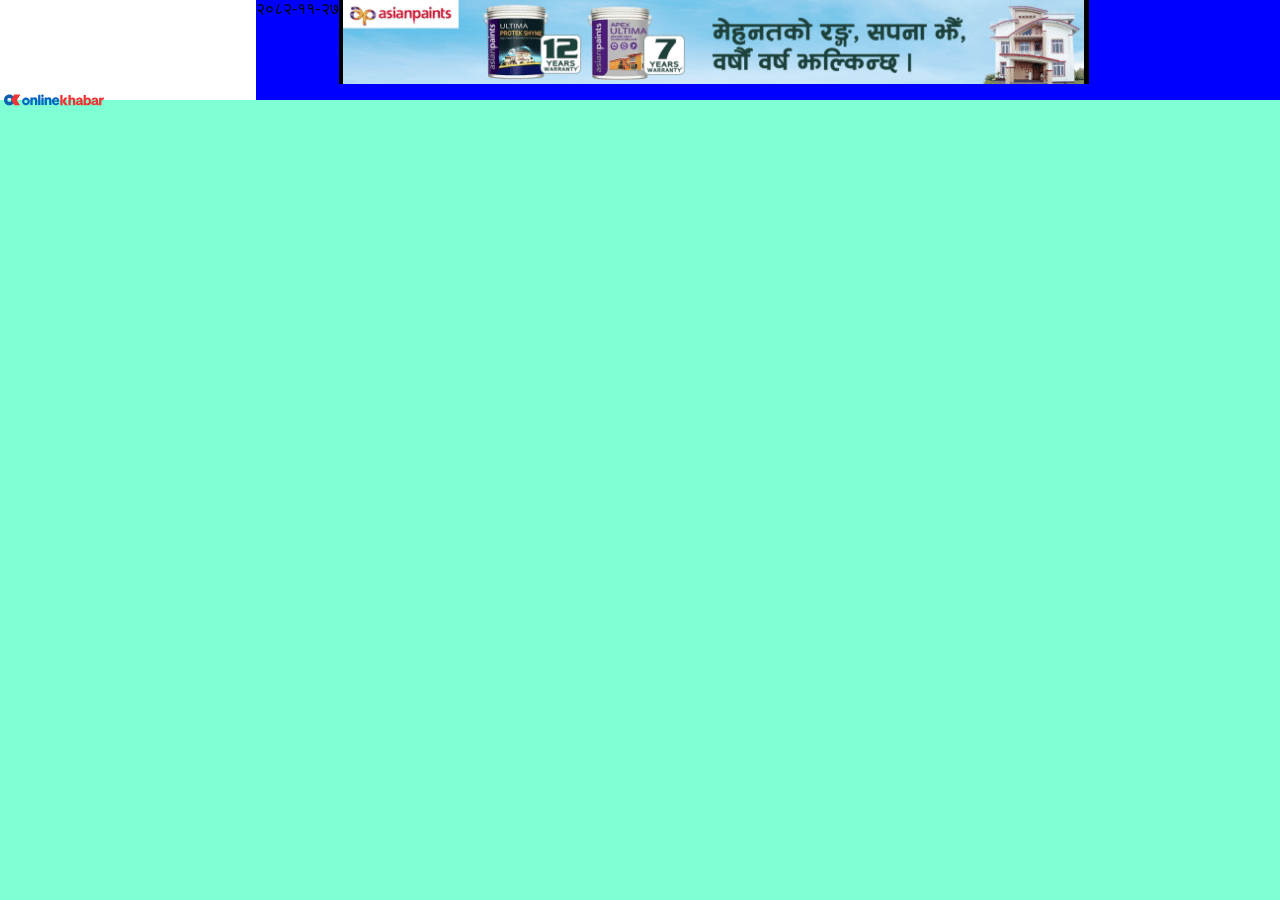
==== index.html @ 145fda26 "Initial commit with readme" ====
<!DOCTYPE html>
<html lang="en">
<head>
    <meta charset="UTF-8">
    <meta name="viewport" content="width=device-width, initial-scale=1.0">
    <link rel="stylesheet" href="style.css">
    <title>Online Khabar</title>
</head>
<body>
    <div class="top-header">
        <div class="logo">
            <img src="img/main-logo-new.svg" alt="logo">
        </div>

        <div class="date">२०८२-११-२७</div>

        <div class="advertise">
            <img src="img/750x85_OK_desktopearpanel-ezgif.com-video-to-gif-converter.gif" alt="advertisement">
        </div>
    </div>
</body>
</html>
---- style.css ----
*{
    margin:0;
    padding:0;
}

body{
    background-color:aquamarine;
}

.top-header{
    background-color: blue;
    display:flex;
}

.logo{
    width:20%;
    height: 100px;
    background-color: white;
}

.logo img{
    height: 200px;
    align-items: center;
    padding:0 4px;
    width:100px;
}
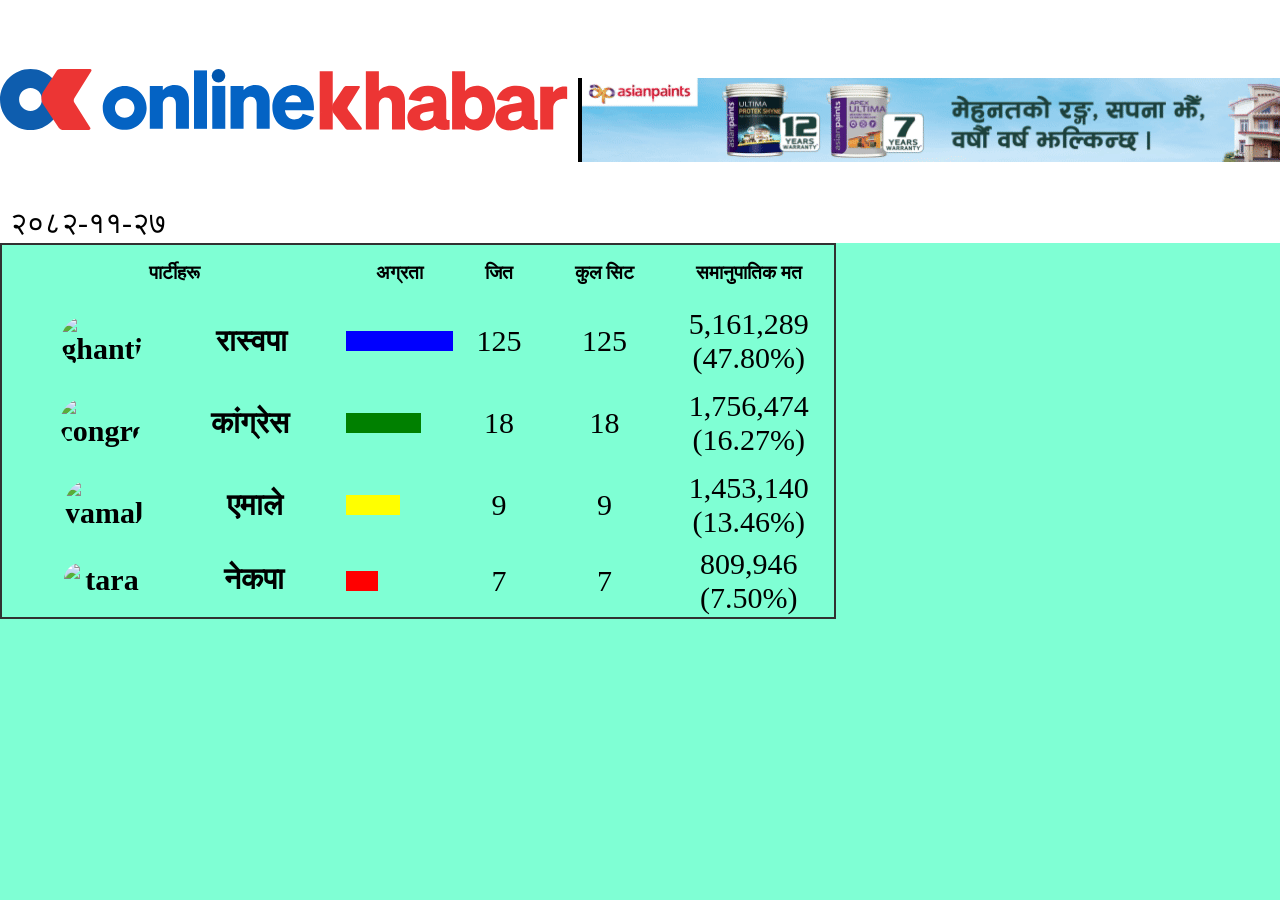
==== commit bb5b86d9: "updated code" ====
--- a/index.html
+++ b/index.html
@@ -1,22 +1,97 @@
 <!DOCTYPE html>
 <html lang="en">
+
 <head>
     <meta charset="UTF-8">
     <meta name="viewport" content="width=device-width, initial-scale=1.0">
     <link rel="stylesheet" href="style.css">
     <title>Online Khabar</title>
 </head>
+
 <body>
     <div class="top-header">
         <div class="logo">
             <img src="img/main-logo-new.svg" alt="logo">
+            <div class="date">२०८२-११-२७</div>
         </div>
 
-        <div class="date">२०८२-११-२७</div>
+
 
         <div class="advertise">
             <img src="img/750x85_OK_desktopearpanel-ezgif.com-video-to-gif-converter.gif" alt="advertisement">
         </div>
     </div>
+
+    <div class="election">
+        <table class="bar_table">
+            <thead>
+                <tr>
+                    <th>
+                        पार्टीहरू</th>
+                    <th>
+                        अग्रता</th>
+                    <th>
+                        जित</th>
+                    <th>
+                        कुल सिट</th>
+                    <th>
+                        समानुपातिक मत</th>
+                </tr>
+            </thead>
+            <tbody>
+                <tr>
+                    <td class="parties"><img
+                            src="https://election.onlinekhabar.com/wp-content/uploads/2022/11/Ghanti.jpg" alt="ghanti">
+                        <p>रास्वपा</p>
+                    </td>
+                    <td class="blue">
+                        <div></div>
+                    </td>
+                    <td>125</td>
+                    <td>125</td>
+                    <td>5,161,289 <p>(47.80%)</p>
+                    </td>
+                </tr>
+                <td class="parties"><img src="https://election.onlinekhabar.com/wp-content/uploads/2026/02/Congress.jpg"
+                        alt="congress">
+                    <p>कांग्रेस</p>
+                </td>
+                    <td class="green">
+                        <div></div>
+                    </td>
+                <td>18</td>
+                <td>18</td>
+                <td>1,756,474 <p>(16.27%)</p>
+                </td>
+                </tr>
+                <td class="parties"><img src="https://election.onlinekhabar.com/wp-content/uploads/2026/02/UML.jpg"
+                        alt="yamale">
+                    <p>एमाले</p>
+                </td>
+                    <td class="yellow">
+                        <div></div>
+                    </td>
+                <td>9</td>
+                <td>9</td>
+                <td>1,453,140 <p>(13.46%)</p>
+                </td>
+                </tr>
+                <td class="parties"><img
+                        src="	https://election.onlinekhabar.com/wp-content/uploads/2026/02/Nepali-Communist-party.jpg"
+                        alt="tara">
+                    <p>नेकपा</p>
+                </td>
+                    <td class="red">
+                        <div></div>
+                    </td>
+                <td>7</td>
+                <td>7</td>
+                <td>809,946 <p>(7.50%)</p>
+                </td>
+                </tr>
+            </tbody>
+        </table>
+    </div>
 </body>
+
 </html>
--- a/style.css
+++ b/style.css
@@ -1,26 +1,96 @@
-*{
-    margin:0;
-    padding:0;
+* {
+    margin: 0;
+    padding: 0;
 }
 
-body{
-    background-color:aquamarine;
+body {
+    background-color: aquamarine;
 }
 
-.top-header{
-    background-color: blue;
-    display:flex;
+.top-header {
+    display: flex;
+    justify-content: space-between;
+    align-items: center;
+    background:white;
 }
 
-.logo{
-    width:20%;
-    height: 100px;
-    background-color: white;
+.logo {
+    /* width: 20%;
+    height: 100px; */
 }
 
-.logo img{
+.logo img {
     height: 200px;
     align-items: center;
-    padding:0 4px;
-    width:100px;
-}+    padding: 0 px;
+    width: 568px;
+}
+
+.advertise {
+    padding: 0 10px;
+}
+
+.logo .date{
+    padding: 2px 10px;
+    font-size: 30px;
+}
+
+.bar_table{
+    border:2px solid rgb(49, 49, 49);
+}
+
+
+table tr th{
+    padding: 15px 30px;
+    font-size: larger;
+}
+
+.parties img{
+    width:80px;
+    height:auto;
+    border-radius:40px;
+
+}
+
+.parties{
+    /* border:2px solid black; */
+    width:300px;
+    text-align: center;
+    padding: 15px 20px;
+    display:flex;
+    justify-content: space-around;
+    align-items: center;
+}
+
+.parties{
+    font-size: 30px;
+    font-weight: bold;
+}
+
+table tbody tr>td {
+    text-align: center;
+    align-items: center;
+    font-size: 30px;
+}
+
+.blue>div{
+    background-color: blue;
+    height:20px;
+    width:100%;
+}
+.green>div{
+    background-color: green;
+    height:20px;
+    width:70%;
+}
+.yellow>div{
+    background-color: yellow;
+    height:20px;
+    width:50%;
+}
+.red>div{
+    background-color: red;
+    height:20px;
+    width:30%;
+}
+
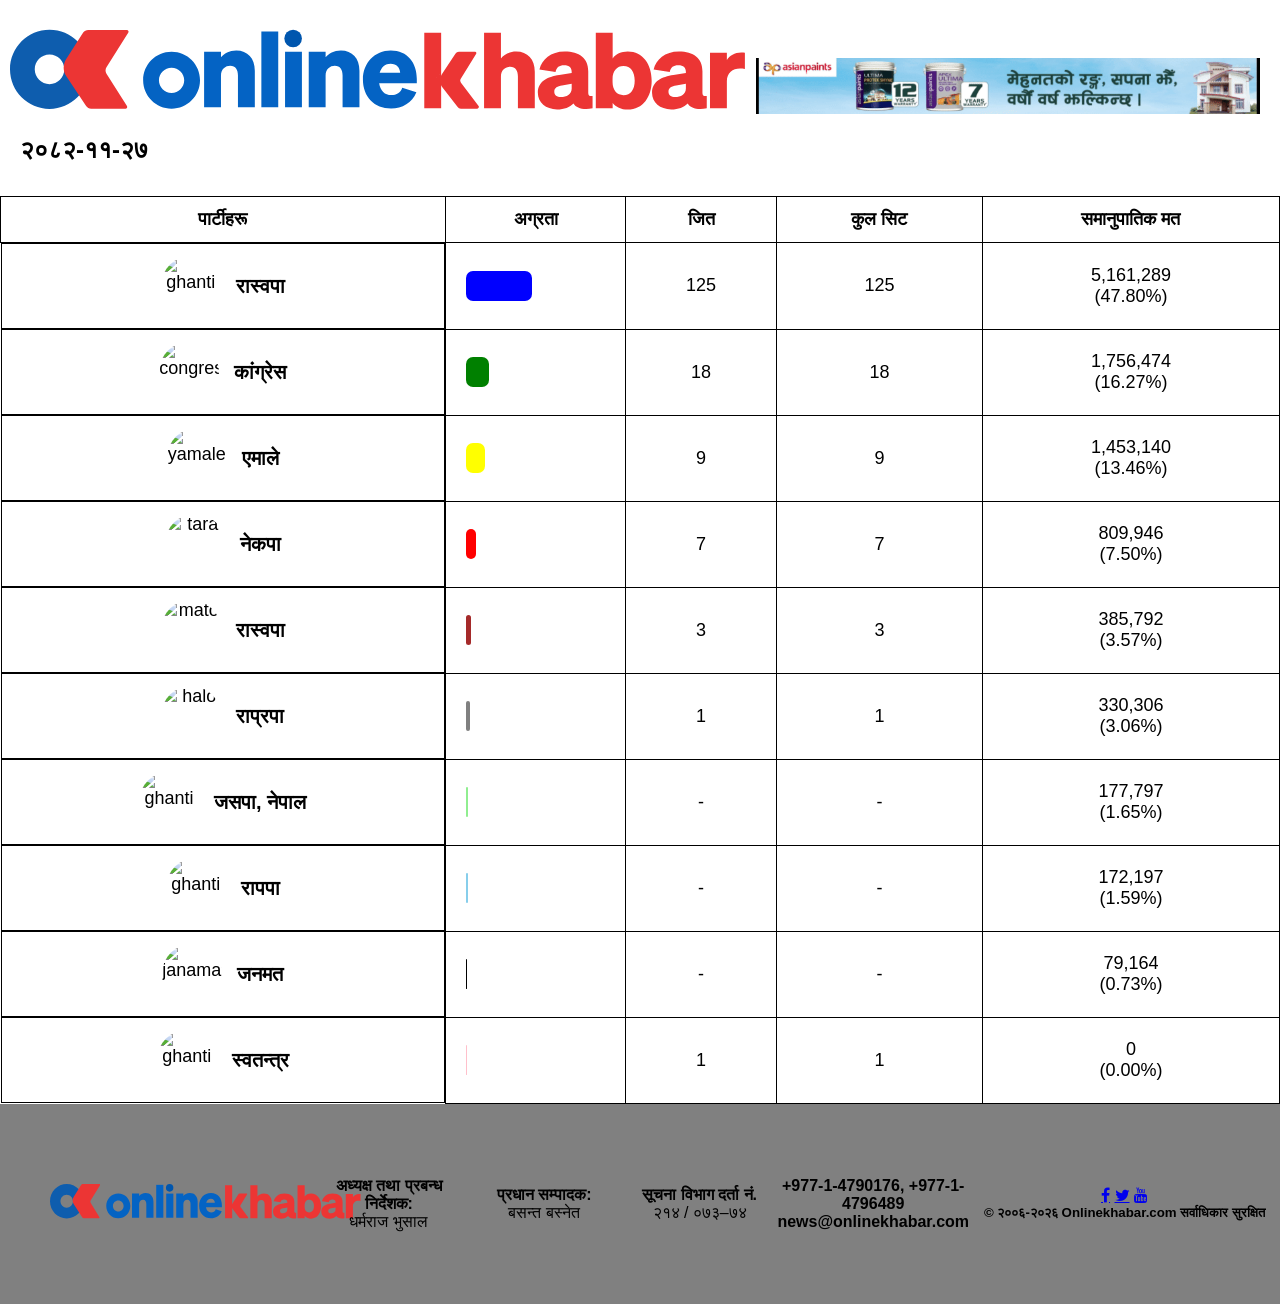
==== commit 3332c592: "so many code included with responsiveness" ====
--- a/index.html
+++ b/index.html
@@ -5,6 +5,7 @@
     <meta charset="UTF-8">
     <meta name="viewport" content="width=device-width, initial-scale=1.0">
     <link rel="stylesheet" href="style.css">
+    <link rel="stylesheet" href="https://cdnjs.cloudflare.com/ajax/libs/font-awesome/4.7.0/css/font-awesome.min.css">
     <title>Online Khabar</title>
 </head>
 
@@ -44,7 +45,7 @@
                             src="https://election.onlinekhabar.com/wp-content/uploads/2022/11/Ghanti.jpg" alt="ghanti">
                         <p>रास्वपा</p>
                     </td>
-                    <td class="blue">
+                    <td class="blue white">
                         <div></div>
                     </td>
                     <td>125</td>
@@ -56,9 +57,9 @@
                         alt="congress">
                     <p>कांग्रेस</p>
                 </td>
-                    <td class="green">
-                        <div></div>
-                    </td>
+                <td class="green white">
+                    <div></div>
+                </td>
                 <td>18</td>
                 <td>18</td>
                 <td>1,756,474 <p>(16.27%)</p>
@@ -68,9 +69,9 @@
                         alt="yamale">
                     <p>एमाले</p>
                 </td>
-                    <td class="yellow">
-                        <div></div>
-                    </td>
+                <td class="yellow white">
+                    <div></div>
+                </td>
                 <td>9</td>
                 <td>9</td>
                 <td>1,453,140 <p>(13.46%)</p>
@@ -81,17 +82,140 @@
                         alt="tara">
                     <p>नेकपा</p>
                 </td>
-                    <td class="red">
-                        <div></div>
-                    </td>
+                <td class="red white">
+                    <div></div>
+                </td>
                 <td>7</td>
                 <td>7</td>
                 <td>809,946 <p>(7.50%)</p>
                 </td>
                 </tr>
+                <tr>
+                    <td class="parties"><img
+                            src="https://election.onlinekhabar.com/wp-content/uploads/2026/02/Shram-Sanskriti-party.jpg"
+                            alt="mato">
+                        <p>रास्वपा</p>
+                    </td>
+                    <td class="brown white">
+                        <div></div>
+                    </td>
+                    <td>3</td>
+                    <td>3</td>
+                    <td>385,792 <p>(3.57%)</p>
+                    </td>
+                </tr>
+                <tr>
+                    <td class="parties"><img src="https://election.onlinekhabar.com/wp-content/uploads/2026/02/RPP.jpg"
+                            alt="halo">
+                        <p>राप्रपा</p>
+                    </td>
+                    <td class="gray white">
+                        <div></div>
+                    </td>
+                    <td>1</td>
+                    <td>1</td>
+                    <td>330,306 <p>(3.06%)</p>
+                    </td>
+                </tr>
+                <tr>
+                    <td class="parties"><img
+                            src="https://election.onlinekhabar.com/wp-content/uploads/2022/11/Jasapa.png" alt="ghanti">
+                        <p>जसपा, नेपाल</p>
+                    </td>
+                    <td class="light-green white">
+                        <div></div>
+                    </td>
+                    <td>-</td>
+                    <td>-</td>
+                    <td>177,797 <p>(1.65%) </p>
+                    </td>
+                </tr>
+                <tr>
+                    <td class="parties"><img
+                            src="https://election.onlinekhabar.com/wp-content/uploads/2026/02/All-chunab-chinha_new-2082-31.jpg"
+                            alt="ghanti">
+                        <p>रापपा</p>
+                    </td>
+                    <td class="sky-blue white">
+                        <div></div>
+                    </td>
+                    <td>-</td>
+                    <td>-</td>
+                    <td>172,197 <p>(1.59%)</p>
+                    </td>
+                </tr>
+
+                <tr>
+                    <td class="parties"><img
+                            src="https://election.onlinekhabar.com/wp-content/uploads/2022/11/Janamat-1.jpg"
+                            alt="janamat">
+                        <p>जनमत</p>
+                    </td>
+                    <td class="black white">
+                        <div></div>
+                    </td>
+                    <td>-</td>
+                    <td>-</td>
+                    <td>79,164 <p>(0.73%)</p>
+                    </td>
+                </tr>
+                <tr>
+                    <td class="parties"><img
+                            src="	https://election.onlinekhabar.com/wp-content/uploads/2022/11/swatantra.png"
+                            alt="ghanti">
+                        <p>स्वतन्त्र</p>
+                    </td>
+                    <td class="pink">
+                        <div></div>
+                    </td>
+                    <td>1</td>
+                    <td>1</td>
+                    <td>0<p>(0.00%)</p>
+                    </td>
+                </tr>
             </tbody>
         </table>
     </div>
+
+
+
+
+    <footer class="footer">
+        <div class="footer-logo">
+            <img src="img/main-logo-new.svg" alt="logo">
+        </div>
+        <div class="dharmaraj">
+            <h4>
+                अध्यक्ष तथा प्रबन्ध निर्देशक:
+            </h4>
+            <p>धर्मराज भुसाल</p>
+        </div>
+        <div class="basanta">
+            <h4>
+                प्रधान सम्पादक:
+            </h4>
+            <p>बसन्त बस्नेत</p>
+        </div>
+        <div class="suchana">
+            <h4>
+                सूचना विभाग दर्ता नं.
+            </h4>
+            <p>२१४ / ०७३–७४</p>
+        </div>
+        <div class="khabar">
+            <h4>
+                +977-1-4790176, +977-1-4796489
+            </h4>
+            <h4>news@onlinekhabar.com</h4>
+        </div>
+        <div class="social">
+            <a href="https://www.facebook.com/onlinekhabarnews/" target="_blank" class="fa fa-facebook"></a>
+            <a href="https://twitter.com/online_khabar" target="_blank" class="fa fa-twitter"></a>
+            <a href="https://www.youtube.com/channel/UCo4cuctdb-1YdZNgWEVZGwA" target="_blank"
+                class="fa fa-youtube"></a>
+            <h5>© २००६-२०२६ Onlinekhabar.com सर्वाधिकार सुरक्षित</h5>
+        </div>
+    </footer>
 </body>
 
 </html>
--- a/style.css
+++ b/style.css
@@ -4,93 +4,343 @@
 }
 
 body {
-    background-color: aquamarine;
+    /* background-color: aquamarine; */
+    font-family: Arial, sans-serif;
 }
 
 .top-header {
     display: flex;
     justify-content: space-between;
     align-items: center;
-    background:white;
-}
-
-.logo {
-    /* width: 20%;
-    height: 100px; */
+    background: white;
+    padding: 10px;
 }
 
 .logo img {
-    height: 200px;
-    align-items: center;
-    padding: 0 px;
-    width: 568px;
+    height: 120px;
+    width: auto;
 }
 
 .advertise {
     padding: 0 10px;
 }
 
-.logo .date{
+.logo .date {
     padding: 2px 10px;
-    font-size: 30px;
-}
-
-.bar_table{
-    border:2px solid rgb(49, 49, 49);
-}
-
-
-table tr th{
-    padding: 15px 30px;
-    font-size: larger;
-}
-
-.parties img{
-    width:80px;
-    height:auto;
-    border-radius:40px;
-
-}
-
-.parties{
-    /* border:2px solid black; */
-    width:300px;
-    text-align: center;
+    font-size: 24px;
+    font-weight: bold;
+}
+
+.bar_table {
+    border-collapse: collapse;
+    width: 100%;
+    margin-top: 20px;
+}
+
+tr td,
+table tr th {
+    border: 1px solid black;
+    padding: 12px 20px;
+    text-align: center;
+    font-size: 18px;
+
+
+
+
+}
+
+.parties {
+    display: flex;
+    align-items: center;
+    gap: 15px;
+    justify-content: center;
+}
+
+.parties img {
+    width: 60px;
+    height: 60px;
+    border-radius: 50%;
+}
+
+.parties p {
+    font-size: 20px;
+    font-weight: bold;
+    margin: 0;
+}
+
+table tbody tr td {
+    font-size: 18px;
+}
+
+.blue>div {
+    background-color: blue;
+    border-radius: 7px;
+    height: 30px;
+    width: 47.80%;
+}
+
+.green>div {
+    background-color: green;
+    border-radius: 7px;
+    height: 30px;
+    width: 16.27%;
+}
+
+.yellow>div {
+    background-color: yellow;
+    border-radius: 7px;
+    height: 30px;
+    width: 13.46%;
+}
+
+.red>div {
+    background-color: red;
+    border-radius: 7px;
+    height: 30px;
+    width: 7.50%;
+}
+
+.brown>div {
+    background-color: brown;
+    border-radius: 7px;
+    height: 30px;
+    width: 3.57%;
+}
+
+.gray>div {
+    background-color: gray;
+    border-radius: 7px;
+    height: 30px;
+    width: 3.06%;
+}
+
+.light-green>div {
+    background-color: lightgreen;
+    border-radius: 7px;
+    height: 30px;
+    width: 1.65%;
+}
+
+.sky-blue>div {
+    background-color: skyblue;
+    border-radius: 7px;
+    height: 30px;
+    width: 1.59%;
+}
+
+.black>div {
+    background-color: black;
+    border-radius: 7px;
+    height: 30px;
+    width: 0.73%;
+}
+
+.pink>div {
+    background-color: pink;
+    border-radius: 7px;
+    height: 30px;
+    width: 0.50%;
+}
+
+.more-news{
+    align-items: center;
+    display:grid;
+}
+
+
+
+.marquee .btn{
     padding: 15px 20px;
-    display:flex;
-    justify-content: space-around;
+    border:blue;
+    color:white;
+    font-size: 40px;
+    text-decoration: none;
+    
+}
+
+.marquee{
+    overflow:hidden;
+    white-space: nowrap;
+    background-color: rgb(47, 47, 220);
+}
+
+.marquee a{
+    display:inline-block;
+    animation:move 15s linear infinite;
+}
+
+@keyframes move {
+    from {
+        transform: translatex(100vw);
+    }
+    to{
+        transform: translate(-100%);
+    }
+}
+
+
+.footer {
+    background-color: gray;
+    display: grid;
+    grid-template-columns: 2fr 1fr 1fr 1fr 1fr 2fr;
+    grid-template-rows: 200px;
     align-items: center;
 }
 
-.parties{
-    font-size: 30px;
-    font-weight: bold;
-}
-
-table tbody tr>td {
-    text-align: center;
-    align-items: center;
-    font-size: 30px;
-}
-
-.blue>div{
-    background-color: blue;
-    height:20px;
+.footer-logo img {
+    padding: 40px 50px;
+    grid-column: 1/2;
+}
+
+.dharmaraj {
+    grid-column: 2/3;
+    text-align: center;
+}
+
+.basanta {
+    grid-column: 3/4;
+    text-align: center;
+}
+
+.suchana {
+    grid-column: 4/5;
+    text-align: center;
+}
+
+.khabar {
+    grid-column: 5/6;
+    text-align: center;
+}
+
+.social {
+    grid-column: 6/7;
+    text-align: center;
+    padding: auto 50px;
+}
+
+
+.head-image img{
     width:100%;
 }
-.green>div{
-    background-color: green;
-    height:20px;
-    width:70%;
-}
-.yellow>div{
-    background-color: yellow;
-    height:20px;
-    width:50%;
-}
-.red>div{
-    background-color: red;
-    height:20px;
-    width:30%;
-}
-
+
+.head-image h1{
+    text-align: center;
+    padding:20px 0;
+}
+
+.head-image p{
+    padding:5px 15px;
+    font-size: 20px;
+    letter-spacing: 1px;
+}
+
+
+img{
+    max-width: 100%;
+    height: auto;
+}
+
+
+/*Now making responsive*/
+
+/*for mobile max-width is 768px*/
+
+@media (max-width:768px){
+    .top-header{
+        flex-direction: column;
+        text-align: center;
+        gap:10px
+    }
+
+    .logo img{
+        height:80px;
+    }
+
+    .logo .date{
+        font-size:18px;
+    }
+
+    .advertise img{
+        width:100%;
+        height:auto;
+    }
+
+    /*there is also important of table scroll so*/
+    .election{
+        overflow-x:auto;
+    }
+
+    .bar_table{
+        min-width:700px;
+    }
+
+
+    /*now news section*/
+    .head-image img{
+        width:100%;
+        height:auto;
+    }
+
+    .head-image h1{
+        font-size:20px;
+        padding:10px;
+    }
+
+    .head-image p{
+        font-size: 16px;
+        padding:10px;
+    }
+
+
+    /*now for marquee button*/
+    .marquee .btn{
+        font-size: 20px;
+        padding:10px;
+    }
+
+    /*footer section*/
+    .footer{
+        grid-template-columns: 1fr;
+        grid-template-rows:auto;
+        text-align: center;
+        gap:15px;
+        padding:20px 0;
+    }
+
+    .footer-logo img{
+        padding: 10px;
+    }
+}
+
+
+/*now for tablet section ( max width is between 768px to 1024px*/
+
+@media (max-width: 1024px){
+    .logo img{
+        height:100px
+    }
+
+    .footer{
+        grid-template-columns: repeat(2, 1fr);
+        grid-template-rows:auto;
+        gap:20px;
+        padding:20px;
+    }
+
+    .footer>div{
+        grid-column: auto !important;
+    }
+
+    .bar_table{
+        font-size: 14px;
+    }
+
+    .parties img{
+        width:40px;
+        height:40px;
+    }
+
+    .parties p{
+        font-size:16px;
+    }
+}
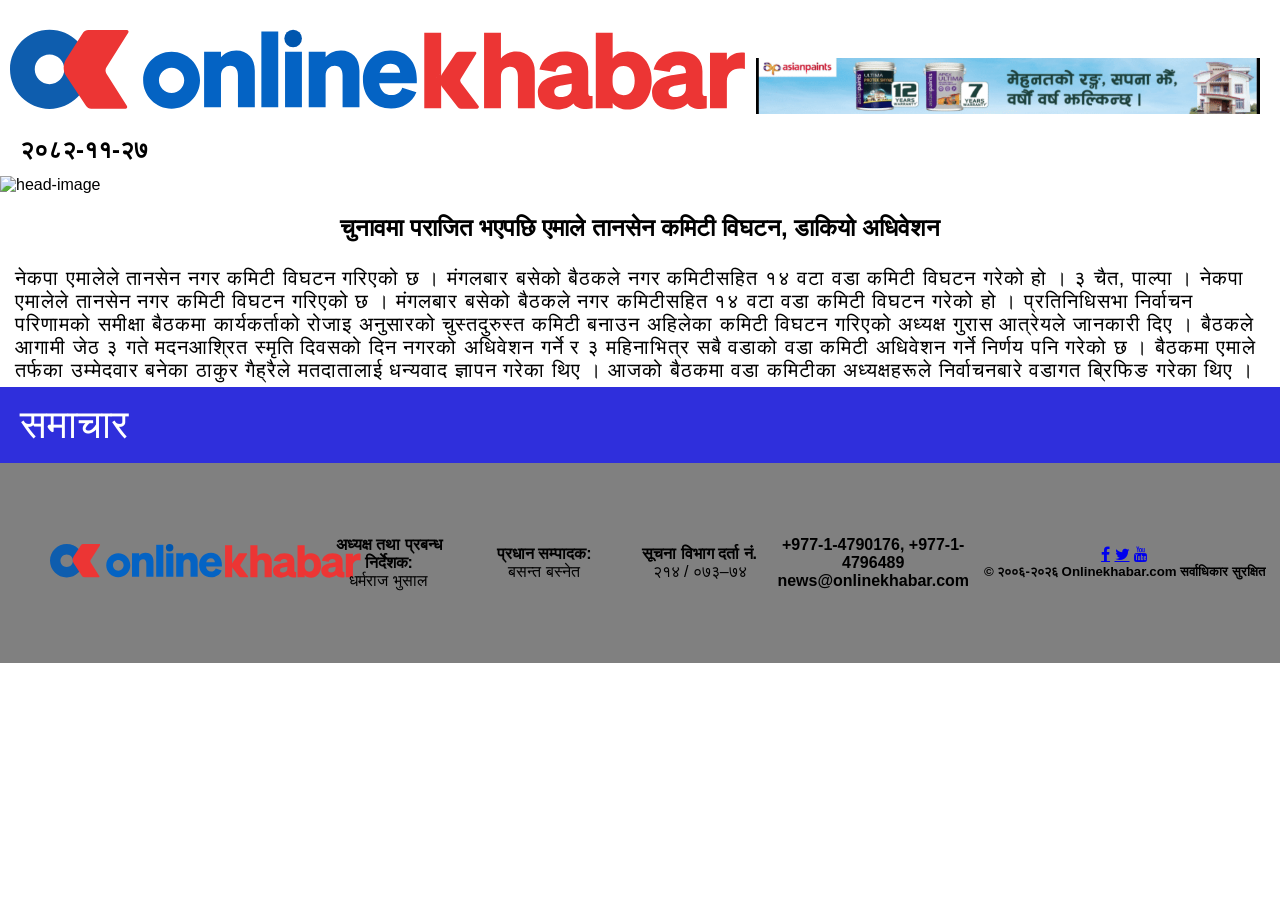
==== commit e845822c: "maintance" ====
--- a/index.html
+++ b/index.html
@@ -4,9 +4,9 @@
 <head>
     <meta charset="UTF-8">
     <meta name="viewport" content="width=device-width, initial-scale=1.0">
+    <title>Online Khabar - news</title>
+    <link rel="stylesheet" href="https://cdnjs.cloudflare.com/ajax/libs/font-awesome/4.7.0/css/font-awesome.min.css">
     <link rel="stylesheet" href="style.css">
-    <link rel="stylesheet" href="https://cdnjs.cloudflare.com/ajax/libs/font-awesome/4.7.0/css/font-awesome.min.css">
-    <title>Online Khabar</title>
 </head>
 
 <body>
@@ -16,170 +16,23 @@
             <div class="date">२०८२-११-२७</div>
         </div>
 
-
-
         <div class="advertise">
             <img src="img/750x85_OK_desktopearpanel-ezgif.com-video-to-gif-converter.gif" alt="advertisement">
+
         </div>
     </div>
 
-    <div class="election">
-        <table class="bar_table">
-            <thead>
-                <tr>
-                    <th>
-                        पार्टीहरू</th>
-                    <th>
-                        अग्रता</th>
-                    <th>
-                        जित</th>
-                    <th>
-                        कुल सिट</th>
-                    <th>
-                        समानुपातिक मत</th>
-                </tr>
-            </thead>
-            <tbody>
-                <tr>
-                    <td class="parties"><img
-                            src="https://election.onlinekhabar.com/wp-content/uploads/2022/11/Ghanti.jpg" alt="ghanti">
-                        <p>रास्वपा</p>
-                    </td>
-                    <td class="blue white">
-                        <div></div>
-                    </td>
-                    <td>125</td>
-                    <td>125</td>
-                    <td>5,161,289 <p>(47.80%)</p>
-                    </td>
-                </tr>
-                <td class="parties"><img src="https://election.onlinekhabar.com/wp-content/uploads/2026/02/Congress.jpg"
-                        alt="congress">
-                    <p>कांग्रेस</p>
-                </td>
-                <td class="green white">
-                    <div></div>
-                </td>
-                <td>18</td>
-                <td>18</td>
-                <td>1,756,474 <p>(16.27%)</p>
-                </td>
-                </tr>
-                <td class="parties"><img src="https://election.onlinekhabar.com/wp-content/uploads/2026/02/UML.jpg"
-                        alt="yamale">
-                    <p>एमाले</p>
-                </td>
-                <td class="yellow white">
-                    <div></div>
-                </td>
-                <td>9</td>
-                <td>9</td>
-                <td>1,453,140 <p>(13.46%)</p>
-                </td>
-                </tr>
-                <td class="parties"><img
-                        src="	https://election.onlinekhabar.com/wp-content/uploads/2026/02/Nepali-Communist-party.jpg"
-                        alt="tara">
-                    <p>नेकपा</p>
-                </td>
-                <td class="red white">
-                    <div></div>
-                </td>
-                <td>7</td>
-                <td>7</td>
-                <td>809,946 <p>(7.50%)</p>
-                </td>
-                </tr>
-                <tr>
-                    <td class="parties"><img
-                            src="https://election.onlinekhabar.com/wp-content/uploads/2026/02/Shram-Sanskriti-party.jpg"
-                            alt="mato">
-                        <p>रास्वपा</p>
-                    </td>
-                    <td class="brown white">
-                        <div></div>
-                    </td>
-                    <td>3</td>
-                    <td>3</td>
-                    <td>385,792 <p>(3.57%)</p>
-                    </td>
-                </tr>
-                <tr>
-                    <td class="parties"><img src="https://election.onlinekhabar.com/wp-content/uploads/2026/02/RPP.jpg"
-                            alt="halo">
-                        <p>राप्रपा</p>
-                    </td>
-                    <td class="gray white">
-                        <div></div>
-                    </td>
-                    <td>1</td>
-                    <td>1</td>
-                    <td>330,306 <p>(3.06%)</p>
-                    </td>
-                </tr>
-                <tr>
-                    <td class="parties"><img
-                            src="https://election.onlinekhabar.com/wp-content/uploads/2022/11/Jasapa.png" alt="ghanti">
-                        <p>जसपा, नेपाल</p>
-                    </td>
-                    <td class="light-green white">
-                        <div></div>
-                    </td>
-                    <td>-</td>
-                    <td>-</td>
-                    <td>177,797 <p>(1.65%) </p>
-                    </td>
-                </tr>
-                <tr>
-                    <td class="parties"><img
-                            src="https://election.onlinekhabar.com/wp-content/uploads/2026/02/All-chunab-chinha_new-2082-31.jpg"
-                            alt="ghanti">
-                        <p>रापपा</p>
-                    </td>
-                    <td class="sky-blue white">
-                        <div></div>
-                    </td>
-                    <td>-</td>
-                    <td>-</td>
-                    <td>172,197 <p>(1.59%)</p>
-                    </td>
-                </tr>
+    <section class="news">
+        <div class="head-image"><img src="https://www.onlinekhabar.com/wp-content/uploads/2026/03/palpa-uml-1024x500.jpg" alt="head-image">
+        <h1 class="head-title">चुनावमा पराजित भएपछि एमाले तानसेन कमिटी विघटन, डाकियो अधिवेशन</h1>
+        <p>नेकपा एमालेले तानसेन नगर कमिटी विघटन गरिएको छ । मंगलबार बसेको बैठकले नगर कमिटीसहित १४ वटा वडा कमिटी विघटन गरेको हो । ३ चैत, पाल्पा । नेकपा एमालेले तानसेन नगर कमिटी विघटन गरिएको छ । मंगलबार बसेको बैठकले नगर कमिटीसहित १४ वटा वडा कमिटी विघटन गरेको हो । प्रतिनिधिसभा निर्वाचन परिणामको समीक्षा बैठकमा कार्यकर्ताको रोजाइ अनुसारको चुस्तदुरुस्त कमिटी बनाउन अहिलेका कमिटी विघटन गरिएको अध्यक्ष गुरास आत्रेयले जानकारी दिए । बैठकले आगामी जेठ ३ गते मदनआश्रित स्मृति दिवसको दिन नगरको अधिवेशन गर्ने र ३ महिनाभित्र सबै वडाको वडा कमिटी अधिवेशन गर्ने निर्णय पनि गरेको छ । बैठकमा एमाले तर्फका उम्मेदवार बनेका ठाकुर गैह्रैले मतदातालाई धन्यवाद ज्ञापन गरेका थिए । आजको बैठकमा वडा कमिटीका अध्यक्षहरूले निर्वाचनबारे वडागत ब्रिफिङ गरेका थिए ।</p>
+        </div>
+    </section>
 
-                <tr>
-                    <td class="parties"><img
-                            src="https://election.onlinekhabar.com/wp-content/uploads/2022/11/Janamat-1.jpg"
-                            alt="janamat">
-                        <p>जनमत</p>
-                    </td>
-                    <td class="black white">
-                        <div></div>
-                    </td>
-                    <td>-</td>
-                    <td>-</td>
-                    <td>79,164 <p>(0.73%)</p>
-                    </td>
-                </tr>
-                <tr>
-                    <td class="parties"><img
-                            src="	https://election.onlinekhabar.com/wp-content/uploads/2022/11/swatantra.png"
-                            alt="ghanti">
-                        <p>स्वतन्त्र</p>
-                    </td>
-                    <td class="pink">
-                        <div></div>
-                    </td>
-                    <td>1</td>
-                    <td>1</td>
-                    <td>0<p>(0.00%)</p>
-                    </td>
-                </tr>
-            </tbody>
-        </table>
+        <div class="more-news">
+        <div class="marquee"><a href="news.html"  target="_blank" class="btn">समाचार</a>
+        </div>
     </div>
-
-
-
-
     <footer class="footer">
         <div class="footer-logo">
             <img src="img/main-logo-new.svg" alt="logo">
